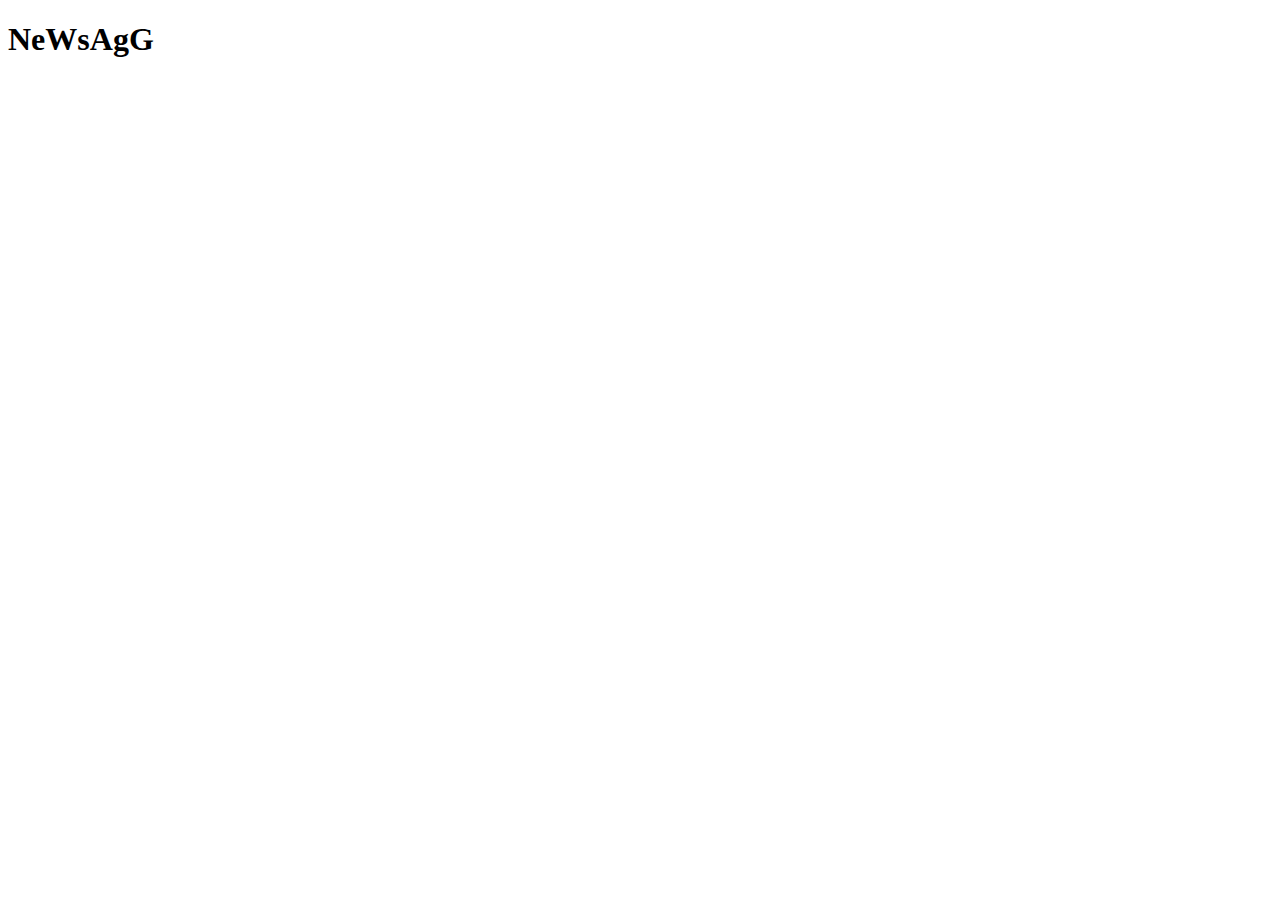
==== index.html @ 4f41271e "bower components and html boilerplate up" ====
<!doctype html>
<html lang="en-US">
  <head>
    <meta charset="utf-8">
    <meta http-equiv="X-UA-Compatible" content="IE=edge">
    <meta name="viewport" content="width=device-width, initial-scale=1">
    <title>Newsagg</title>
    <link rel="stylesheet" href="bower_components/skeleton/css/normalize.css">
    <link rel="stylesheet" href="bower_components/skeleton/css/skeleton.css">
    <link rel="stylesheet" href="css/main.css">
  </head>
  <body>
    <!--[if lt IE 9]>
      <script src="http://html5shiv.googlecode.com/svn/trunk/html5.js"></script>
    <![endif]-->

    <div class="container">
      <h1>NeWsAgG</h1>
      <div ng-app></div>
    </div>

    <script src="bower_components/firebase/firebase.js"></script>
    <script src="bower_components/moment/min/moment.min.js"></script>
    <script src="bower_components/angular/angular.min.js"></script>
    <script src="bower_components/angular-route/angular-route.min.js"></script>
    <script src="js/main.js"></script>
  </body>
</html>
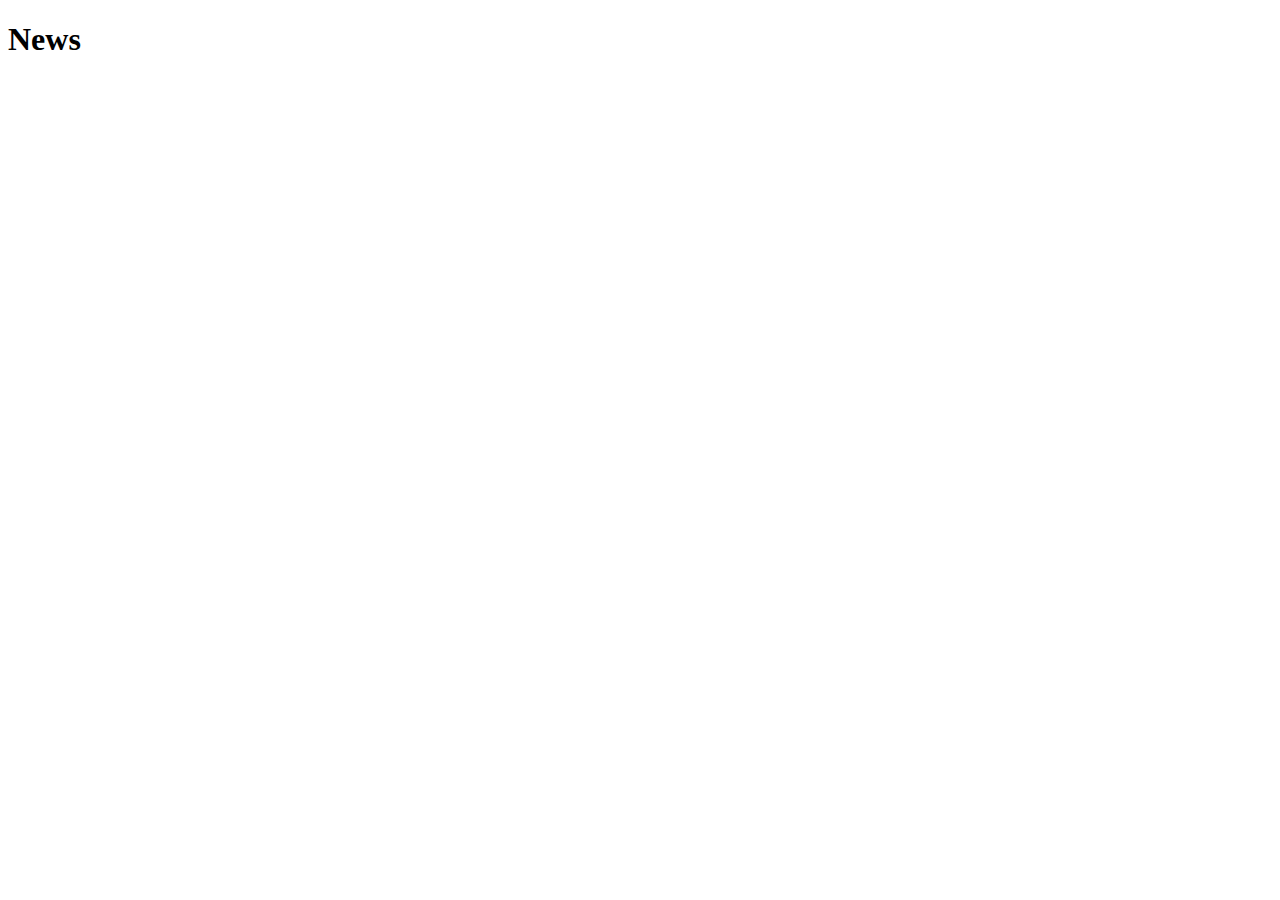
==== commit ef3cc23f: "implement post page, add time to posts" ====
--- a/index.html
+++ b/index.html
@@ -4,10 +4,12 @@
     <meta charset="utf-8">
     <meta http-equiv="X-UA-Compatible" content="IE=edge">
     <meta name="viewport" content="width=device-width, initial-scale=1">
-    <title>Newsagg</title>
+    <title>My Title</title>
     <link rel="stylesheet" href="bower_components/skeleton/css/normalize.css">
     <link rel="stylesheet" href="bower_components/skeleton/css/skeleton.css">
     <link rel="stylesheet" href="css/main.css">
+    <link rel="icon" href="/favicon.ico">
+    <link rel="manifest" href="/manifest.json">
   </head>
   <body>
     <!--[if lt IE 9]>
@@ -15,14 +17,19 @@
     <![endif]-->
 
     <div class="container">
-      <h1>NeWsAgG</h1>
-      <div ng-app></div>
+      <div ng-app="news" ng-controller="ArticleTableCtrl as table">
+        <h1>News</h1>
+        <div ng-view></div>
+      </div>
     </div>
 
     <script src="bower_components/firebase/firebase.js"></script>
     <script src="bower_components/moment/min/moment.min.js"></script>
     <script src="bower_components/angular/angular.min.js"></script>
     <script src="bower_components/angular-route/angular-route.min.js"></script>
-    <script src="js/main.js"></script>
+    <script src="js/main.module.js"></script>
+    <script src="js/main.config.js"></script>
+    <script src="js/articles/table.controller.js"></script>
+    <script src="js/articles/new.controller.js"></script>
   </body>
 </html>
--- a/css/main.css
+++ b/css/main.css
@@ -0,0 +1,4 @@
+.table--thumb {
+  max-width: 70px;
+  max-height: 70px;
+}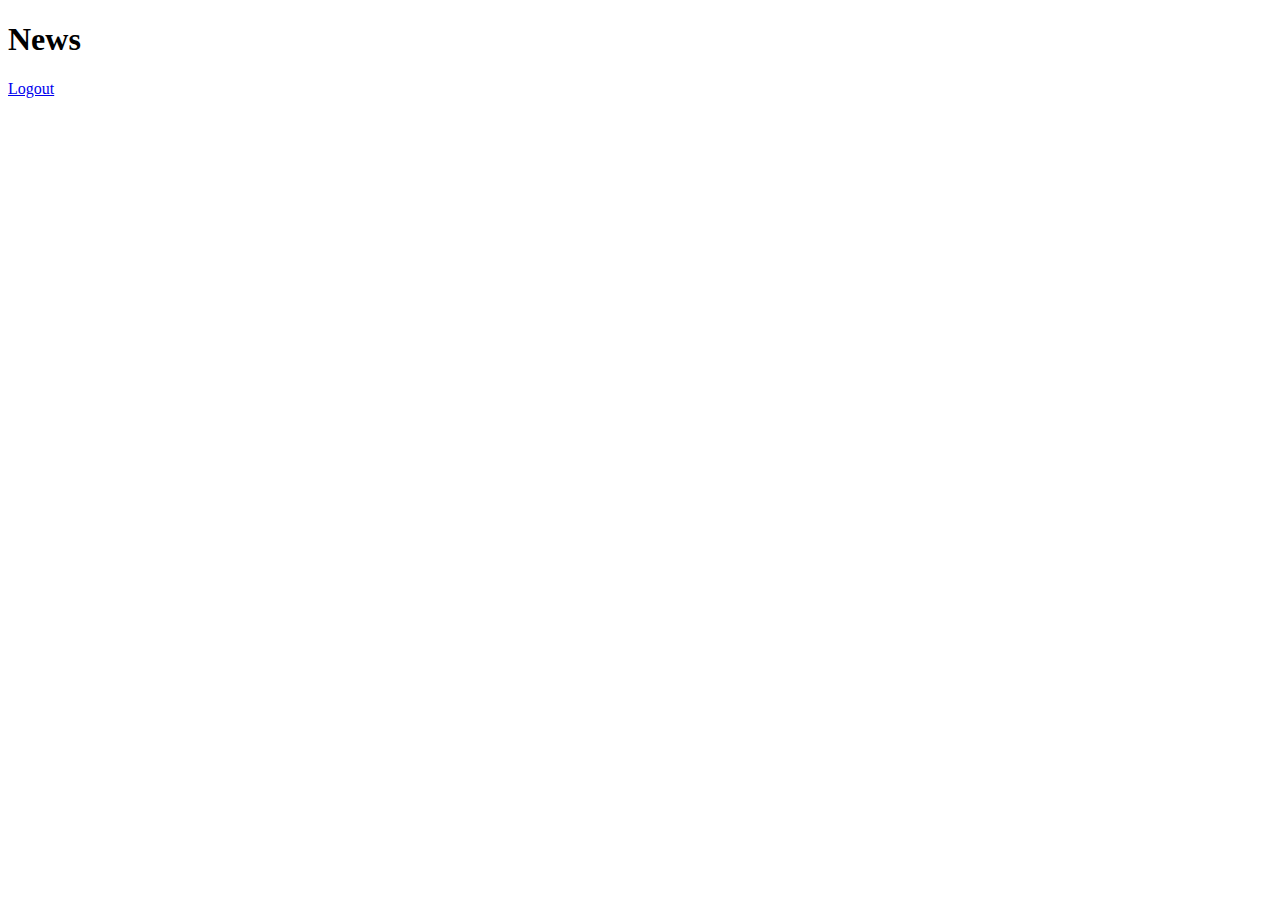
==== commit 24eca8e8: "logout functionality up and running" ====
--- a/index.html
+++ b/index.html
@@ -7,6 +7,7 @@
     <title>My Title</title>
     <link rel="stylesheet" href="bower_components/skeleton/css/normalize.css">
     <link rel="stylesheet" href="bower_components/skeleton/css/skeleton.css">
+    <link rel="stylesheet" href="/bower_components/font-awesome/css/font-awesome.min.css">
     <link rel="stylesheet" href="css/main.css">
     <link rel="icon" href="/favicon.ico">
     <link rel="manifest" href="/manifest.json">
@@ -20,6 +21,7 @@
       <div ng-app="news" ng-controller="ArticleTableCtrl as table">
         <h1>News</h1>
         <div ng-view></div>
+        <a class="button" href="/#/logout">Logout</a>
       </div>
     </div>
 
@@ -28,8 +30,13 @@
     <script src="bower_components/angular/angular.min.js"></script>
     <script src="bower_components/angular-route/angular-route.min.js"></script>
     <script src="js/main.module.js"></script>
+    <script src="js/main.constants.js"></script>
     <script src="js/main.config.js"></script>
+    <script src="js/auth/auth.factory.js"></script>
+    <script src="js/auth/auth.controller.js"></script>
+    <script src="js/auth/logout.controller.js"></script>
     <script src="js/articles/table.controller.js"></script>
     <script src="js/articles/new.controller.js"></script>
+    <script src="js/main.filters.js"></script>
   </body>
 </html>
--- a/css/main.css
+++ b/css/main.css
@@ -1,4 +1,34 @@
 .table--thumb {
   max-width: 70px;
   max-height: 70px;
-}+}
+
+.table--updown span, .table--updown i {
+  display: block;
+  text-align: center;
+}
+
+.table--updown i:first-child:hover {
+  color: cadetblue;
+  transition: 0.5s linear;
+}
+
+.table--updown i:last-child:hover {
+  color: indianred;
+  transition: 0.5s linear;
+}
+
+.table--updown i {
+  color: darkgrey;
+  transition: 0.5s linear;
+}
+
+.up i:first-child {
+  color: orange;
+  opacity: 0.5;
+}
+
+.down i:last-child {
+  color: purple;
+  opacity: 0.5;
+}
